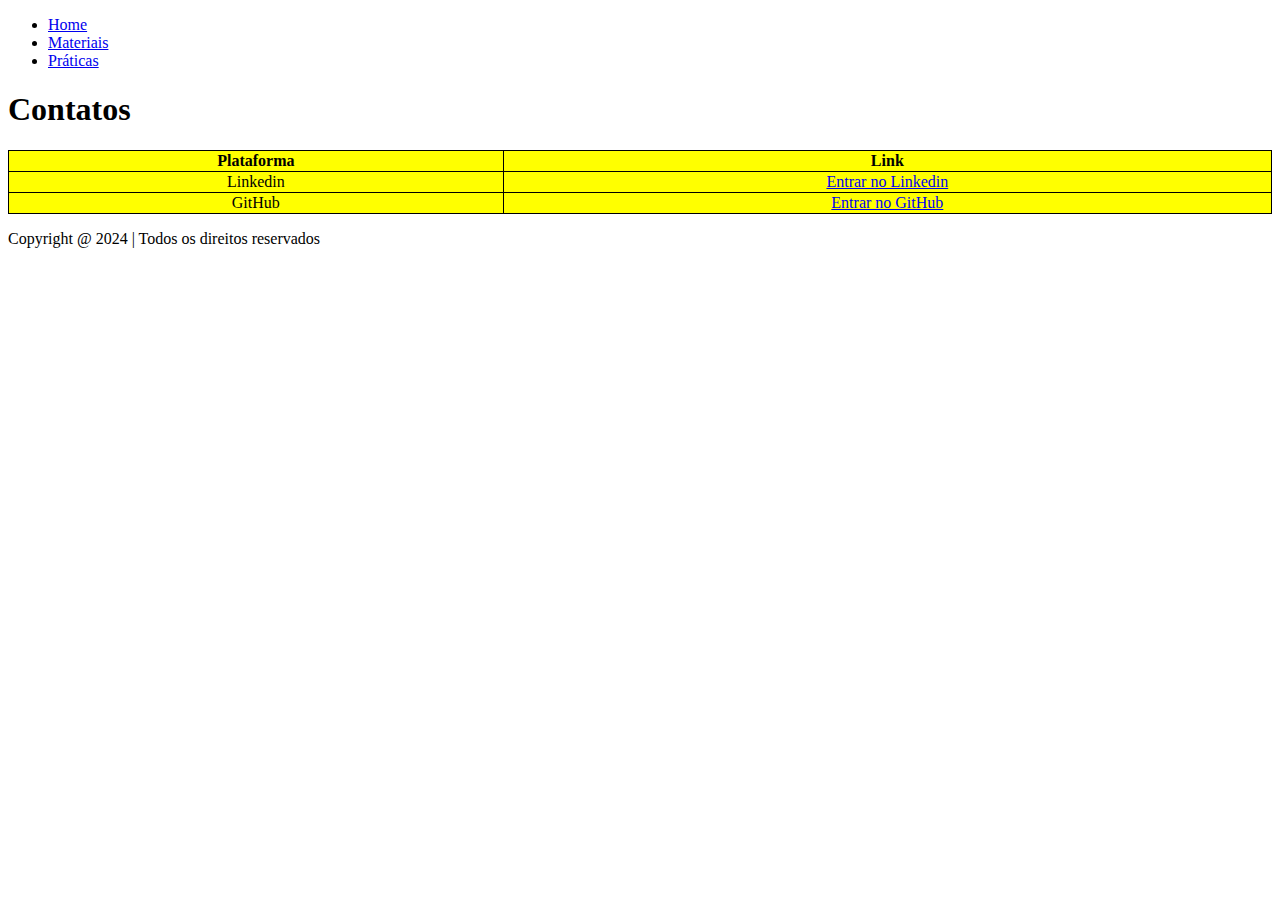
==== contato.html @ 9d50ab11 "adicionar projeto" ====
<!DOCTYPE html>
<html lang="pt-br">

<head>
  <meta charset="UTF-8">
  <meta name="viewport" content="width=device-width, initial-scale=1.0">
  <title>Contato</title>
</head>

<body>
  <header>
    <nav>
      <ul>
        <li><a href="index.html">Home</a></li>
        <li><a href="materiais.html">Materiais</a></li>
        <li><a href="praticas.html">Práticas</a></li>
      </ul>
    </nav>
  </header>
  <main>
    <h1>Contatos</h1>
    <section>
      <table style="background-color: yellow; width: 100%; border: 1px solid black; border-collapse: collapse; text-align: center;">
        <tr>
            <th style="border: 1px solid black;">Plataforma</th>
            <th style="border: 1px solid black;">Link</th>
        </tr>
        <tr>
            <td style="border: 1px solid black;">Linkedin</td>
            <td style="border: 1px solid black;"><a href="https://www.linkedin.com/in/lucivandosousa/" target="_blank">Entrar no Linkedin</a></td>
        </tr>
        <tr>
            <td style="border: 1px solid black;">GitHub</td>
            <td style="border: 1px solid black;"><a href="https://github.com/lucivandosousa" target="_blank">Entrar no GitHub</a></td>
        </tr>
    </table>
    </section>
  </main>
  <footer>
    <p>Copyright &commat; 2024 | Todos os direitos reservados</p>
  </footer>
</body>

</html>
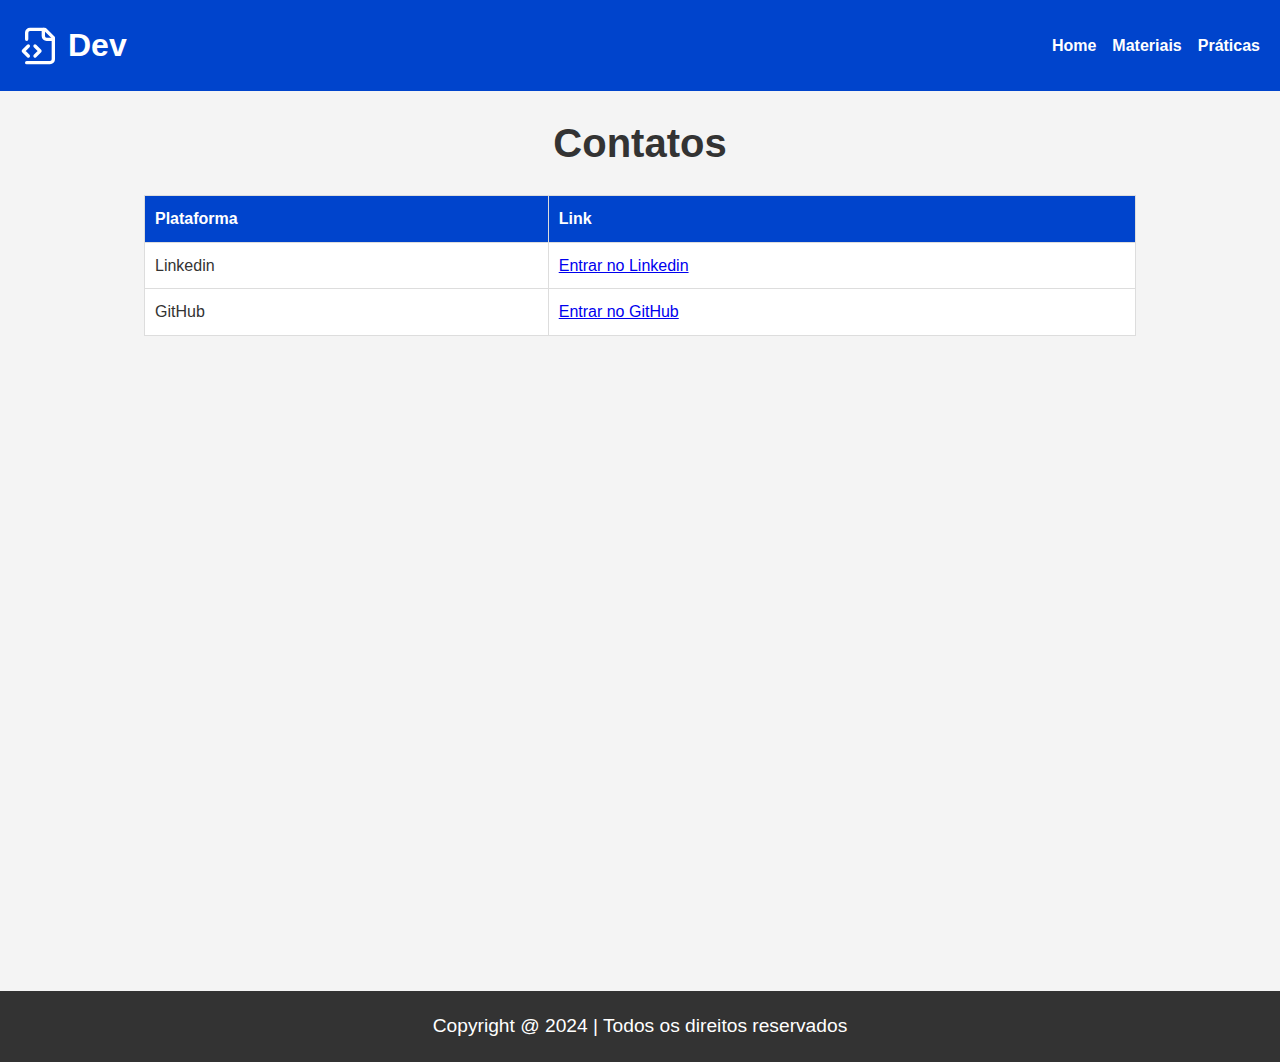
==== commit aaced771: "estilizar contato" ====
--- a/contato.html
+++ b/contato.html
@@ -4,13 +4,18 @@
 <head>
   <meta charset="UTF-8">
   <meta name="viewport" content="width=device-width, initial-scale=1.0">
+  <link rel="stylesheet" href="./style/contato.css">
   <title>Contato</title>
 </head>
 
 <body>
   <header>
+    <a href="/" class="logo">
+      <img src="./assets/logo.svg" alt="Logo">
+      <h1>Dev</h1>
+    </a>
     <nav>
-      <ul>
+      <ul class="menu">
         <li><a href="index.html">Home</a></li>
         <li><a href="materiais.html">Materiais</a></li>
         <li><a href="praticas.html">Práticas</a></li>
@@ -18,20 +23,20 @@
     </nav>
   </header>
   <main>
-    <h1>Contatos</h1>
+    <h1 class="title-home">Contatos</h1>
     <section>
-      <table style="background-color: yellow; width: 100%; border: 1px solid black; border-collapse: collapse; text-align: center;">
+      <table>
         <tr>
-            <th style="border: 1px solid black;">Plataforma</th>
-            <th style="border: 1px solid black;">Link</th>
+            <th>Plataforma</th=>
+            <th>Link</th>
         </tr>
         <tr>
-            <td style="border: 1px solid black;">Linkedin</td>
-            <td style="border: 1px solid black;"><a href="https://www.linkedin.com/in/lucivandosousa/" target="_blank">Entrar no Linkedin</a></td>
+            <td>Linkedin</td>
+            <td><a href="https://www.linkedin.com/in/lucivandosousa/" target="_blank">Entrar no Linkedin</a></td>
         </tr>
         <tr>
-            <td style="border: 1px solid black;">GitHub</td>
-            <td style="border: 1px solid black;"><a href="https://github.com/lucivandosousa" target="_blank">Entrar no GitHub</a></td>
+            <td>GitHub</td>
+            <td><a href="https://github.com/lucivandosousa" target="_blank">Entrar no GitHub</a></td>
         </tr>
     </table>
     </section>
--- a/style/contato.css
+++ b/style/contato.css
@@ -0,0 +1,127 @@
+* {
+  margin: 0;
+  padding: 0;
+  box-sizing: border-box;
+}
+
+body {
+  font-family: sans-serif;
+  line-height: 1.6;
+  background-color: #f4f4f4;
+  color: #333;
+}
+
+/* Header */
+header {
+  background-color: #0044cc; 
+  padding: 20px;
+  display: flex;
+  justify-content: space-between;
+  align-items: center;
+}
+
+.logo {
+  display: flex;
+  align-items: center;
+  justify-content: center;
+  gap: 0.5rem;
+  color: #fff;
+  text-decoration: none;
+}
+
+.logo img {
+  width: 40px;
+  height: auto;
+}
+
+.menu {
+  list-style-type: none;
+  display: flex;
+  justify-content: center;
+  gap: 1rem;
+}
+
+.menu li {
+  position: relative;
+}
+
+.menu a {
+  text-decoration: none;
+  color: #fff;
+  font-weight: bold;
+  transition: color 0.3s;
+}
+
+.menu a:hover {
+  color: #ffdd57;
+}
+
+.menu li::after {
+  content: '';
+  position: absolute;
+  left: 50%;
+  bottom: -5px;
+  width: 0;
+  height: 2px;
+  background-color: #ffdd57;
+  transition: width 0.3s ease, left 0.3s ease;
+}
+
+.menu li:hover::after {
+  width: 100%;
+  left: 0;
+}
+
+/* Conteúdo Principal */
+main {
+  padding: 20px;
+  text-align: center;
+  height: 100vh; 
+}
+
+.title-home {
+  font-size: 2.5em;
+  margin-bottom: 10px;
+}
+
+p {
+  font-size: 1.2em;
+  margin: 10px 0;
+}
+
+table {
+  width: 80%;
+  margin: 20px auto;
+  border: 1px solid #ccc;
+  border-collapse: collapse;
+  background-color: #fff;
+}
+
+th, td {
+  padding: 10px;
+  border: 1px solid #ddd;
+  text-align: left;
+}
+
+th {
+  background-color: #0044cc;
+  color: #fff;
+}
+
+/* Footer */
+footer {
+  background-color: #333;
+  color: #fff;
+  text-align: center;
+  padding: 10px 0;
+  bottom: 0;
+  width: 100%;
+}
+
+@media (max-width: 425px) {
+  header {
+    flex-direction: column;
+    align-items: center;
+    gap: 1rem;
+  }
+}
